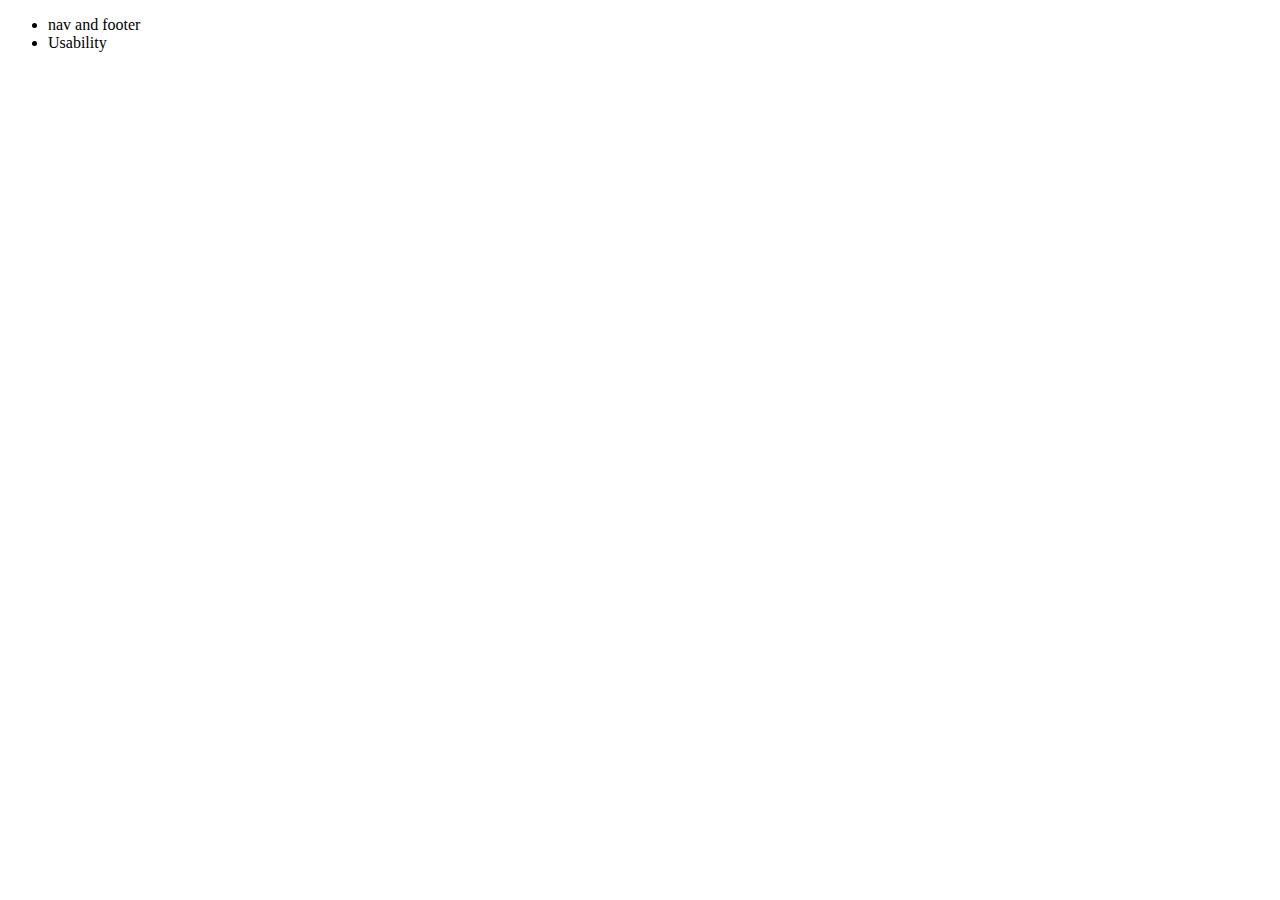
==== index.html @ 752307f5 "index.html" ====
<!DOCTYPE html>
<html lang="en">
<head>
	<meta charset="UTF-8">
	<meta http-equiv="X-UA-Compatible" content="IE=edge">
	<meta name="viewport" content="width=device-width, initial-scale=1.0">
	<title>Document</title>
</head>
<body>
	<ul>
		<li><a href="testweb/index.html"></a>nav and footer</li>
		<li><a href="usability/index.html"></a>Usability</li>
	</ul>
</body>
</html>
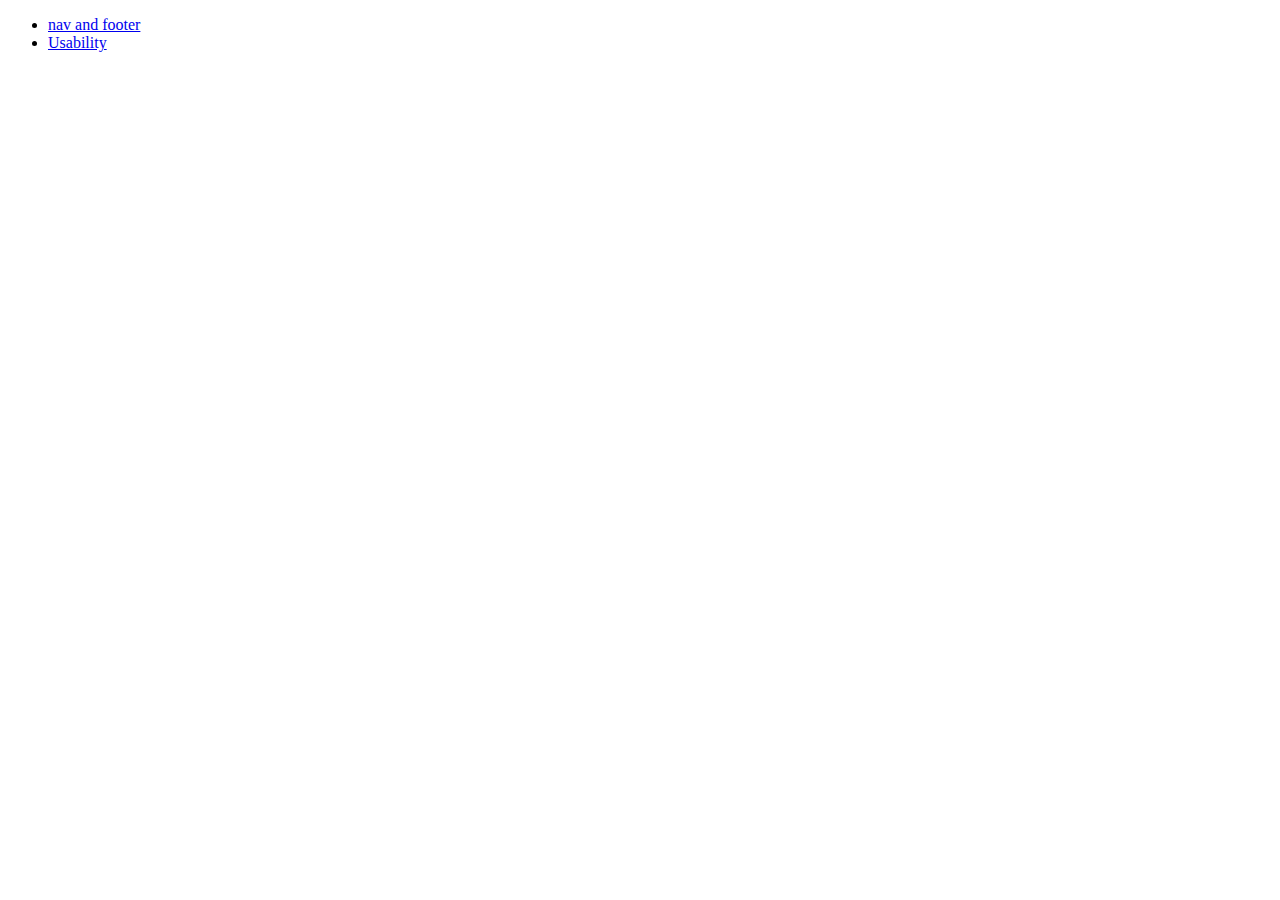
==== commit 67455561: "index fix link" ====
--- a/index.html
+++ b/index.html
@@ -8,8 +8,8 @@
 </head>
 <body>
 	<ul>
-		<li><a href="testweb/index.html"></a>nav and footer</li>
-		<li><a href="usability/index.html"></a>Usability</li>
+		<li><a href="testweb/contact.html">nav and footer</a></li>
+		<li><a href="usability/index.html">Usability</a></li>
 	</ul>
 </body>
 </html>